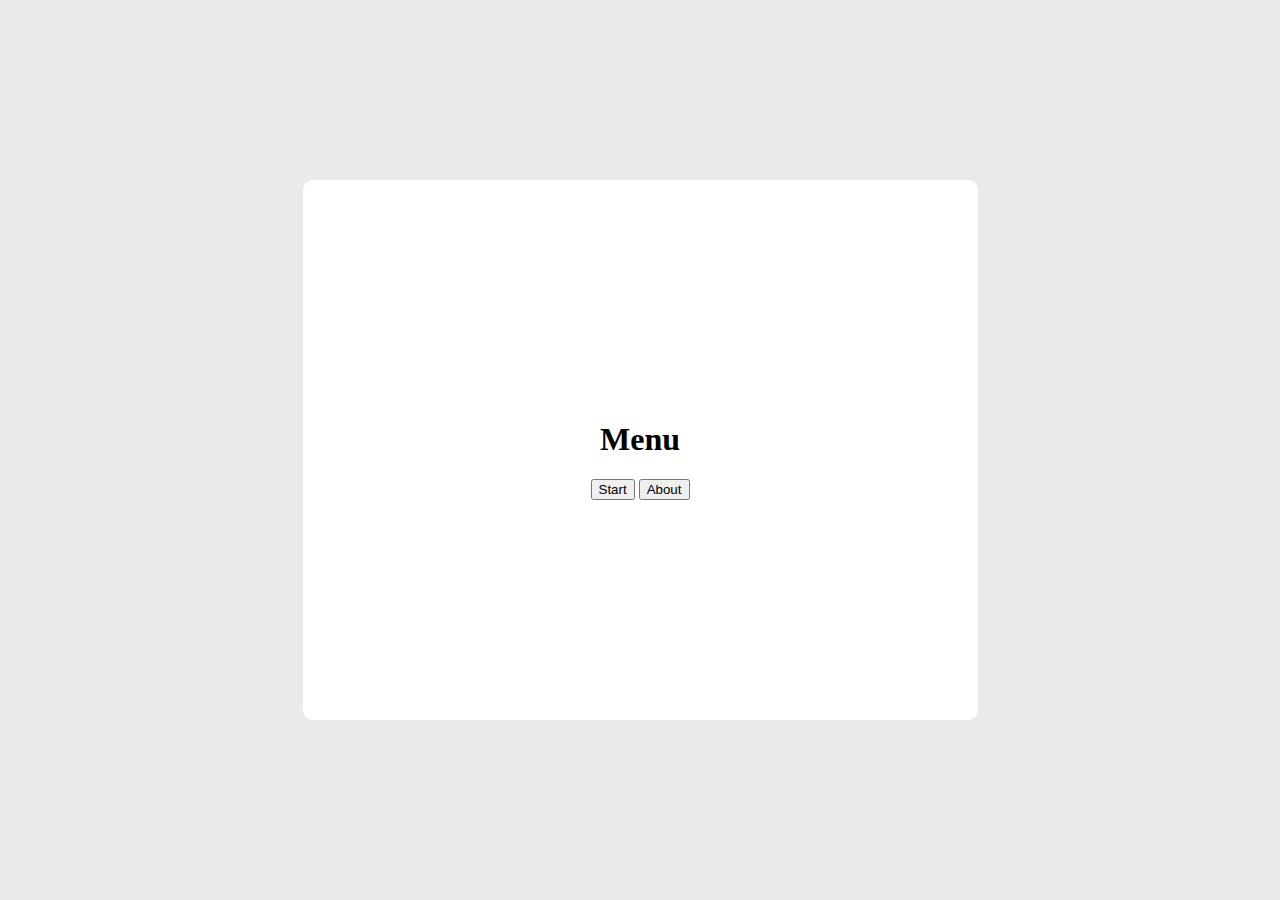
==== client/index.html @ b671a691 "Added Backend." ====
<!DOCTYPE html>
<html>

<head>
    <title>Quiz</title>
    <link rel="stylesheet" type="text/css" href="styles.css">
</head>

<body>
    
    <div id="content" class="container">

    </div>
    
</body>
<script src="index.js" type="module"></script>

</html>
---- client/styles.css ----
body {
    display: flex;
    justify-content: center;
    align-items: center;
    height: 100vh;
    margin: 0;
    background-color: #eaeaea;
  }
  
  .container {
    background-color: #ffffff;
    border-radius: 10px;
    text-align: center;
    display: flex;
    flex-direction: column;
    align-items: center;
    justify-content: center;
    
    height: 60vh; /* Set a minimum height */
    width: 75vh; /* Set a minimum height */

    box-sizing: border-box; /* Include padding in the total size */
    overflow: hidden; /* Limit the size of the content */
  }

  .page {
    display: none;
    background-color: #ffffff;
    padding: 20px;
    border-radius: 10px;
    text-align: center;
    flex-direction: column;
    align-items: center;
    justify-content: center;
    
    height: 60vh; /* Set a minimum height */
    width: 75vh; /* Set a minimum height */

    box-sizing: border-box; /* Include padding in the total size */
    overflow: hidden; /* Limit the size of the content */
  }

.slide-in {
  display: flex;
  animation: slide-in 1s ease-in-out;
}

.slide-out {
  display: flex;
  animation: slide-out 1s ease-in-out;
}

@keyframes slide-in {
  0% {
    transform: translateX(-100%);
    opacity: 0;
  }
  100% {
    transform: translateX(0);
    opacity: 1;
  }
}

@keyframes slide-out {
  0% {
    transform: translateX(0);
    opacity: 1;
  }
  100% {
    transform: translateX(100%);
    opacity: 0;
  }
}

  
  @media screen and (max-width: 768px) {
    /* Adjust the container size for smaller screens */
    .container {
      min-height: 150px;
      min-width: 150px;

      padding: 10px;
    }
  }
  
  #question-container {
    display: flex;
    flex-direction: column;
    justify-content: center;
    height: 100%;

    box-sizing: border-box; /* Include padding in the total size */
    overflow: hidden; /* Limit the size of the content */
  }

  .question {
    font-weight: bold;
    margin: 16px auto;
    width: auto;

  }
  
  form {
    text-align: left;
    height: 100%;
    padding-top: 16px;
  }
  
  form label,
  form input,
  form select,
  form textarea {
    margin-bottom: 10px;
  }

  #submit-button {
    width: fit-content;
    margin: 0 auto;
  }

  #score-counter {
    text-align: left;
    font-size: 20px;
    font-weight: bold;
    padding: 5px;
    background-color: #f4f4f4;
    border: 1px solid #ccc;
    border-radius: 5px;
    margin-left: 75%;
  }
  

  .popup {
    /* Your existing styles for the popup */
    position: fixed;
    top: 50%;
    left: 50%;
    transform: translate(-50%, -50%);
    background-color: lightgray;
    border: 1px solid gray;
    border-radius: 5px;
    padding: 20px;
    text-align: center;
    display: none; /* Hide initially */
    z-index: 9999; /* Set a high z-index value to appear above other elements */
  }
  
  .blur-background {
    position: fixed;
    top: 0;
    left: 0;
    width: 100%;
    height: 100%;
    background-color: rgba(0, 0, 0, 0.5); /* Adjust the desired opacity */
    backdrop-filter: blur(5px); /* Apply the blur effect to the background */
    z-index: 9998; /* Set a lower z-index value than the popup */
    display: none; /* Hide initially */
  }
  
  #loading-component {
    display: flex;
    flex-direction: column;
    align-items: center;
    justify-content: center;
    padding: 20px;
    background-color: #ffffff;
  }
  
  .loading-spinner {
    border: 8px solid #ffffff;
    border-top: 8px solid #000;
    border-radius: 50%;
    width: 50px;
    height: 50px;
    animation: spin 1s linear infinite;
  }
  
  @keyframes spin {
    0% { transform: rotate(0deg); }
    100% { transform: rotate(360deg); }
  }
  
  .loading-text {
    margin-top: 10px;
    font-weight: bold;
    color: #333;
  }
  
  .button-container {
    margin-right: 10px;
  }
  
  .heading-container {
    display: flex;
    justify-content: space-between;
    align-items: center;
    margin-bottom: 20px;
    width: 100%;
  }

  .heading-title {
    width: 100%;
  }
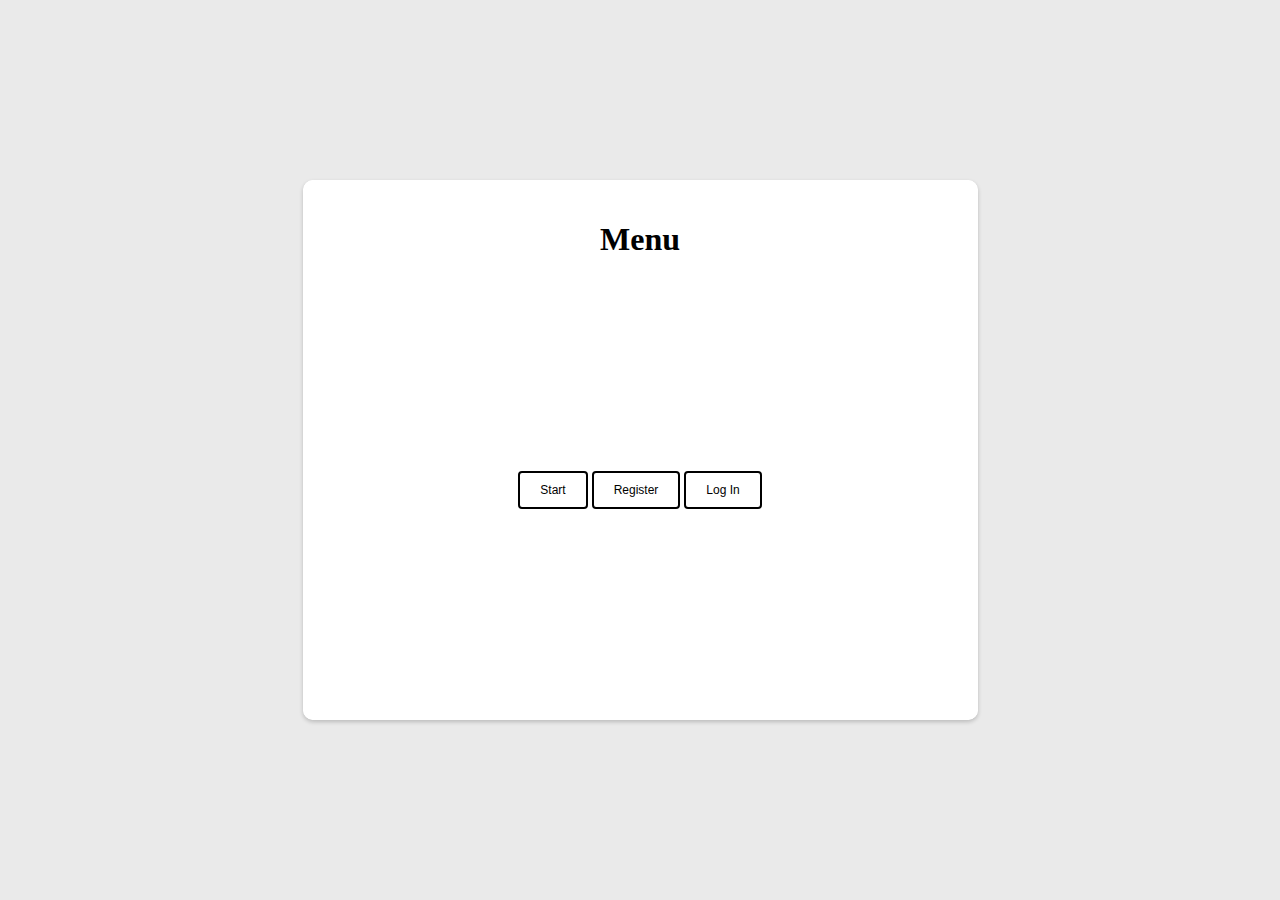
==== commit a258ff07: "Added backend, registration and login." ====
--- a/client/index.html
+++ b/client/index.html
@@ -7,12 +7,126 @@
 </head>
 
 <body>
-    
-    <div id="content" class="container">
+
+    <div class="popup">
+        <p class="title"></p>
+        <p class="message"></p>
+    </div>
+
+    <div id="blur-background" class="blur-background"></div>
+
+    <div class="container">
+
+        <div id="register" class="page">
+
+            <div class="top-container">
+                <div class="button-container">
+                    <button  class="button" class="button" id="back-button">Home</button>
+                </div>
+                <div class="heading-title">
+                    <h1>Register</h1>
+                </div>
+            </div>
+            <div class="middle-container">
+                <form id="registration-form">
+                    <div class="form-group">
+                        <label for="username">Username:</label>
+                        <input type="text" id="username" name="username" required>
+                    </div>
+                    <div class="form-group">
+                        <label for="password">Password:</label>
+                        <input type="password" id="password" name="password" required>
+                    </div>
+                    <div class="form-group">
+                        <button  class="button" type="submit">Register</button>
+                    </div>
+                </form>
+            </div>
+
+            <div class="bottom-container"></div>
+
+        </div>
+
+        <div id="login" class="page">
+            <div class="top-container">
+                <div class="button-container">
+                    <button  class="button" class="button" class="button" id="login-back-button">Home</button>
+                </div>
+                <div class="heading-title">
+                    <h1>Log In</h1>
+                </div>
+            </div>
+            <div class="middle-container">
+                <form id="login-form">
+                    <div class="form-group">
+                        <label for="username">Username:</label>
+                        <input type="text" id="login-username" name="username" required>
+                    </div>
+                    <div class="form-group">
+                        <label for="password">Password:</label>
+                        <input type="password" id="login-password" name="password" required>
+                    </div>
+                    <div class="form-group">
+                        <button  class="button" type="submit">Log in</button> 
+                    </div>
+                </form>
+
+            </div>
+
+
+        </div>
+
+        <div id="home" class="page">
+            <div class="top-container">
+                <div class="heading-title">
+                    <h1>Menu</h1>
+                </div>
+            </div>
+
+            <div class="middle-container">
+                <div id="button-container">
+
+                    <button  class="button" class="button" id="start-button">Start</button>
+                    <button  class="button" class="button" id="register-button">Register</button>
+                    <button  class="button" class="button" id="login-button">Log In</button>
+
+                </div>
+
+            </div>
+
+        </div>
+
+        <div id="game" class="page">
+
+            <div class="top-container">
+                <div class="button-container">
+                    <button  class="button" class="button" id="home-button">Home</button>
+                </div>
+                <div class="heading-title">
+                    <h1>Quiz</h1>
+                </div>
+                <div class="button-container">
+                    <button  class="button" class="button" id="next-button">Skip</button>
+                </div>
+            </div>
+
+            <div id="question-container" class="middle-container">
+                <p id="question-counter"></p>
+                <form id="quiz-form">
+
+                </form>
+                <button  class="button" class="button" id="submit-button">Submit</button>
+            </div>
+
+            <div class="bottom-container">
+                <div id="score-counter">Points 0</div>
+            </div>
+
+        </div>
 
     </div>
-    
+
 </body>
-<script src="index.js" type="module"></script>
+<script src="script.js"></script>
 
 </html>--- a/client/styles.css
+++ b/client/styles.css
@@ -1,44 +1,80 @@
 body {
-    display: flex;
-    justify-content: center;
-    align-items: center;
-    height: 100vh;
-    margin: 0;
-    background-color: #eaeaea;
-  }
+  display: flex;
+  justify-content: center;
+  align-items: center;
+  height: 100vh;
+  margin: 0;
+  background-color: #eaeaea;
+}
+
+.container {
+  background-color: #ffffff;
+  border-radius: 10px;
+  text-align: center;
+  display: flex;
+  flex-direction: column;
+  align-items: center;
+  justify-content: center;
+
+  height: 60vh;
+  /* Set a minimum height */
+  width: 75vh;
+  /* Set a minimum height */
+
+  box-sizing: border-box;
+  /* Include padding in the total size */
+  overflow: hidden;
+  /* Limit the size of the content */
   
-  .container {
-    background-color: #ffffff;
-    border-radius: 10px;
-    text-align: center;
-    display: flex;
-    flex-direction: column;
-    align-items: center;
-    justify-content: center;
-    
-    height: 60vh; /* Set a minimum height */
-    width: 75vh; /* Set a minimum height */
-
-    box-sizing: border-box; /* Include padding in the total size */
-    overflow: hidden; /* Limit the size of the content */
-  }
-
-  .page {
-    display: none;
-    background-color: #ffffff;
-    padding: 20px;
-    border-radius: 10px;
-    text-align: center;
-    flex-direction: column;
-    align-items: center;
-    justify-content: center;
-    
-    height: 60vh; /* Set a minimum height */
-    width: 75vh; /* Set a minimum height */
-
-    box-sizing: border-box; /* Include padding in the total size */
-    overflow: hidden; /* Limit the size of the content */
-  }
+  box-shadow: 0 2px 4px rgba(0, 0, 0, 0.2);
+}
+
+
+.top-container {
+  display: flex;
+  justify-content: space-between;
+  align-items: center;
+  width: 100%;
+}
+
+.middle-container {
+  display: flex;
+  flex-direction: column;
+  justify-content: center;
+  height: 100%;
+  width: 100%;
+  box-sizing: border-box;
+}
+
+.bottom-container {
+  display: flex;
+  flex-direction: column;
+  justify-content: center;
+  height: 100%;
+  width: 100%;
+  box-sizing: border-box;
+}
+
+.page {
+  display: none;
+  background-color: #ffffff;
+  padding: 20px;
+  border-radius: 10px;
+  text-align: center;
+  flex-direction: column;
+  align-items: center;
+  justify-content: center;
+
+  height: 60vh;
+  /* Set a minimum height */
+  width: 75vh;
+  /* Set a minimum height */
+
+  box-sizing: border-box;
+  /* Include padding in the total size */
+  overflow: hidden;
+  /* Limit the size of the content */
+}
 
 .slide-in {
   display: flex;
@@ -46,7 +82,7 @@
 }
 
 .slide-out {
-  display: flex;
+  display: none;
   animation: slide-out 1s ease-in-out;
 }
 
@@ -55,6 +91,7 @@
     transform: translateX(-100%);
     opacity: 0;
   }
+
   100% {
     transform: translateX(0);
     opacity: 1;
@@ -66,138 +103,138 @@
     transform: translateX(0);
     opacity: 1;
   }
+
   100% {
     transform: translateX(100%);
     opacity: 0;
   }
 }
 
-  
-  @media screen and (max-width: 768px) {
-    /* Adjust the container size for smaller screens */
-    .container {
-      min-height: 150px;
-      min-width: 150px;
-
-      padding: 10px;
-    }
-  }
-  
-  #question-container {
-    display: flex;
-    flex-direction: column;
-    justify-content: center;
-    height: 100%;
-
-    box-sizing: border-box; /* Include padding in the total size */
-    overflow: hidden; /* Limit the size of the content */
-  }
-
-  .question {
-    font-weight: bold;
-    margin: 16px auto;
-    width: auto;
-
-  }
-  
-  form {
-    text-align: left;
-    height: 100%;
-    padding-top: 16px;
-  }
-  
-  form label,
-  form input,
-  form select,
-  form textarea {
-    margin-bottom: 10px;
-  }
-
-  #submit-button {
-    width: fit-content;
-    margin: 0 auto;
-  }
-
-  #score-counter {
-    text-align: left;
-    font-size: 20px;
-    font-weight: bold;
-    padding: 5px;
-    background-color: #f4f4f4;
-    border: 1px solid #ccc;
-    border-radius: 5px;
-    margin-left: 75%;
-  }
-  
-
-  .popup {
-    /* Your existing styles for the popup */
-    position: fixed;
-    top: 50%;
-    left: 50%;
-    transform: translate(-50%, -50%);
-    background-color: lightgray;
-    border: 1px solid gray;
-    border-radius: 5px;
-    padding: 20px;
-    text-align: center;
-    display: none; /* Hide initially */
-    z-index: 9999; /* Set a high z-index value to appear above other elements */
-  }
-  
-  .blur-background {
-    position: fixed;
-    top: 0;
-    left: 0;
-    width: 100%;
-    height: 100%;
-    background-color: rgba(0, 0, 0, 0.5); /* Adjust the desired opacity */
-    backdrop-filter: blur(5px); /* Apply the blur effect to the background */
-    z-index: 9998; /* Set a lower z-index value than the popup */
-    display: none; /* Hide initially */
-  }
-  
-  #loading-component {
-    display: flex;
-    flex-direction: column;
-    align-items: center;
-    justify-content: center;
-    padding: 20px;
-    background-color: #ffffff;
-  }
-  
-  .loading-spinner {
-    border: 8px solid #ffffff;
-    border-top: 8px solid #000;
-    border-radius: 50%;
-    width: 50px;
-    height: 50px;
-    animation: spin 1s linear infinite;
-  }
-  
-  @keyframes spin {
-    0% { transform: rotate(0deg); }
-    100% { transform: rotate(360deg); }
-  }
-  
-  .loading-text {
-    margin-top: 10px;
-    font-weight: bold;
-    color: #333;
-  }
-  
-  .button-container {
-    margin-right: 10px;
-  }
-  
-  .heading-container {
-    display: flex;
-    justify-content: space-between;
-    align-items: center;
-    margin-bottom: 20px;
-    width: 100%;
-  }
-
-  .heading-title {
-    width: 100%;
-  }+.question {
+  font-weight: bold;
+  margin: 16px auto;
+  width: auto;
+
+}
+
+form {
+  text-align: left;
+  height: 100%;
+  padding-top: 16px;
+}
+
+form label,
+form input,
+form select,
+form textarea {
+  margin-bottom: 10px;
+}
+
+
+
+#score-counter {
+  text-align: left;
+  font-size: 20px;
+  font-weight: bold;
+  padding: 5px;
+  background-color: #ffffff;
+  border: 1px solid #000000;
+  border-radius: 5px;
+  margin-left: 75%;
+}
+
+.popup {
+  position: fixed;
+  top: 50%;
+  left: 50%;
+  transform: translate(-50%, -50%);
+  background-color: rgb(255, 255, 255);
+  border: 1px solid rgb(0, 0, 0);
+  border-radius: 5px;
+  padding: 20px;
+  text-align: center;
+  display: none;
+  /* Hide initially */
+  z-index: 9999;
+  /* Set a high z-index value to appear above other elements */
+}
+
+.blur-background {
+  position: fixed;
+  top: 0;
+  left: 0;
+  width: 100%;
+  height: 100%;
+  background-color: rgba(0, 0, 0, 0.5);
+  /* Adjust the desired opacity */
+  backdrop-filter: blur(5px);
+  /* Apply the blur effect to the background */
+  z-index: 9998;
+  /* Set a lower z-index value than the popup */
+  display: none;
+  /* Hide initially */
+}
+
+#loading-component {
+  display: flex;
+  flex-direction: column;
+  align-items: center;
+  justify-content: center;
+  padding: 20px;
+  background-color: #ffffff;
+}
+
+.loading-spinner {
+  border: 8px solid #ffffff;
+  border-top: 8px solid #000;
+  border-radius: 50%;
+  width: 50px;
+  height: 50px;
+  animation: spin 1s linear infinite;
+}
+
+@keyframes spin {
+  0% {
+    transform: rotate(0deg);
+  }
+
+  100% {
+    transform: rotate(360deg);
+  }
+}
+
+.loading-text {
+  margin-top: 10px;
+  font-weight: bold;
+  color: #333;
+}
+
+.button-container {
+  margin-right: 10px;
+}
+
+.heading-title {
+  width: 100%;
+}
+
+.button {
+  display: inline-block;
+  padding: 10px 20px;
+  background-color: transparent;
+  color: #000;
+  border: 2px solid #000;
+  border-radius: 4px;
+  font-size: 12px;
+  text-align: center;
+  text-decoration: none;
+  cursor: pointer;
+  transition: background-color 0.3s, color 0.3s;
+  width: fit-content;
+  margin: 0 auto;
+}
+
+.button:hover {
+  background-color: #000;
+  color: #fff;
+}
+
